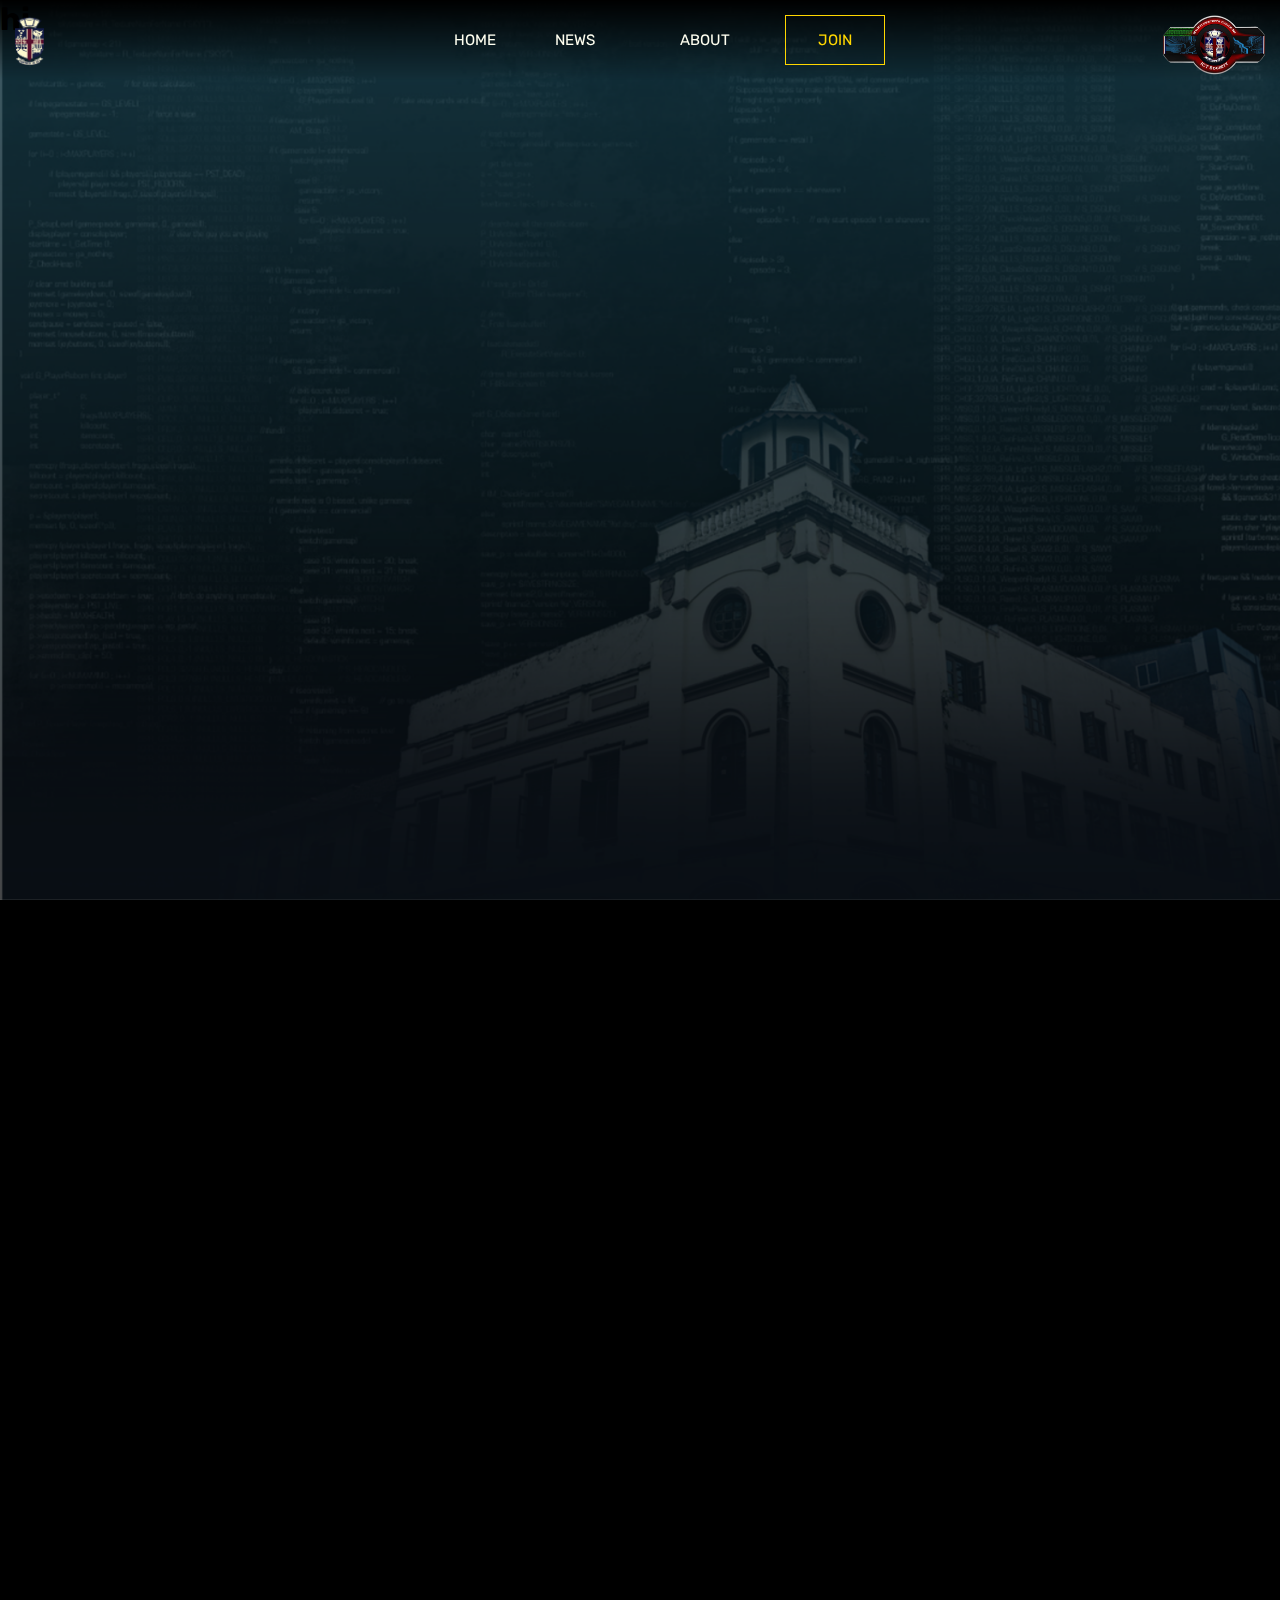
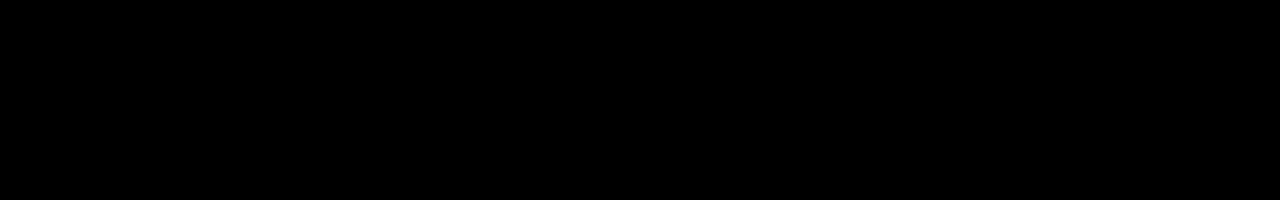
==== template.html @ e8b2d501 "Added Template" ====
<!DOCTYPE html>
<html lang="en">
<head>
    <meta charset="UTF-8">
    <meta name="viewport" content="width=device-width, initial-scale=1.0">
    <link rel="stylesheet" type="text/css" href="template.css">
    <title>Page Name</title>
</head>
<body>
    <nav>
        <img src="img/logo.png" class="sscklogo">
        <img src="img/vitslogo.png" class="vitslogo">
        <a href="index.html"><button>HOME</button></a>
        <button>NEWS</button>
        <button>ABOUT</button>
        <button class="join">JOIN</button>
    </nav>
    <div class="section first">
        <h1>hi</h1>
    </div>
    <div class="section second">
    </div>
</body>
</html>
---- template.css ----
@import url('https://fonts.googleapis.com/css2?family=Rubik:ital,wght@0,300..900;1,300..900&display=swap');
@import url('https://fonts.googleapis.com/css2?family=Roboto+Mono:ital,wght@0,100..700;1,100..700&family=Rubik:ital,wght@0,300..900;1,300..900&display=swap');
@import url('https://fonts.googleapis.com/css2?family=Roboto+Slab:wght@100..900&display=swap');

/*
sylvester's colors
maroon: maroon;
ivory: ivory;
blue: #121b43;
*/

*{
    margin: 0px;
    font-family: "Rubik", sans-serif;
    user-select: none;
}

/* NAV */
nav{
    animation: 4s ease-out 0s 1 slideTop; 
    width: 100%;
    height: auto;
    padding: 15px;
    position: fixed;
    display: flex;
    flex-direction: row;
    align-content: center;
    justify-content: center;
    background: linear-gradient(900deg, black, transparent);
}

nav button{
    width: 100px;
    height: 50px;
    margin-right: 30px;
    border: 1px solid transparent;
    background-color: transparent;
    color: ivory;
    font-size: 15px;
    font-weight: normal;
    transition-duration: 0.2s;
}

nav button:hover{
    border: 1px solid ivory;
    background-color: rgba(255, 255, 240, 0.13);
}

nav .join{
    border: 1px solid gold;
    color: gold;

}

nav .join:hover{
    background-color: gold;
    border: 1px solid gold;
    color: black;
    box-shadow: 0px 10px 100px rgba(255, 238, 0, 0.911);
}

nav button:last-child{
    margin-right: 0px;
}

nav .sscklogo{
    position: absolute;
    left: 15px;
    margin-right: 50px;
    max-width: 50px;
    max-height: 50px;
    transition-duration: 0.4s;
}

nav .vitslogo{
    position: absolute;
    right: 0px;
    margin-right: 45px;
    max-width: auto;
    max-height: 60px;
}

/* SECTION */
.section{
    height: 100vh;
}

.first{
    background-image: url(img/VITSBG2.png);
    background-size: cover;
    background-repeat: no-repeat;
    background-attachment:fixed;
}

/*SECTION more*/
.second{
    background-image: none;
    background-color: black;
}

/* ANIMATIONS */

@keyframes slideTop{ /*NAV ANIMATION*/
    0%{
        transform: translatey(-100px);
        opacity: 0%;
    }
    100%{
        transform: translatey(0px);
        opacity: 100%;
    }
}

/* SCROLLBAR */
::-webkit-scrollbar{
    width: 10px;
    background: linear-gradient(0deg, rgba(83,0,0,1) 0%, rgba(128,0,0,1) 33%, rgba(255,248,210,1) 33%, rgba(255,246,199,1) 66%, rgba(8,57,111,1) 66%, rgba(6,33,62,1) 100%); 
}
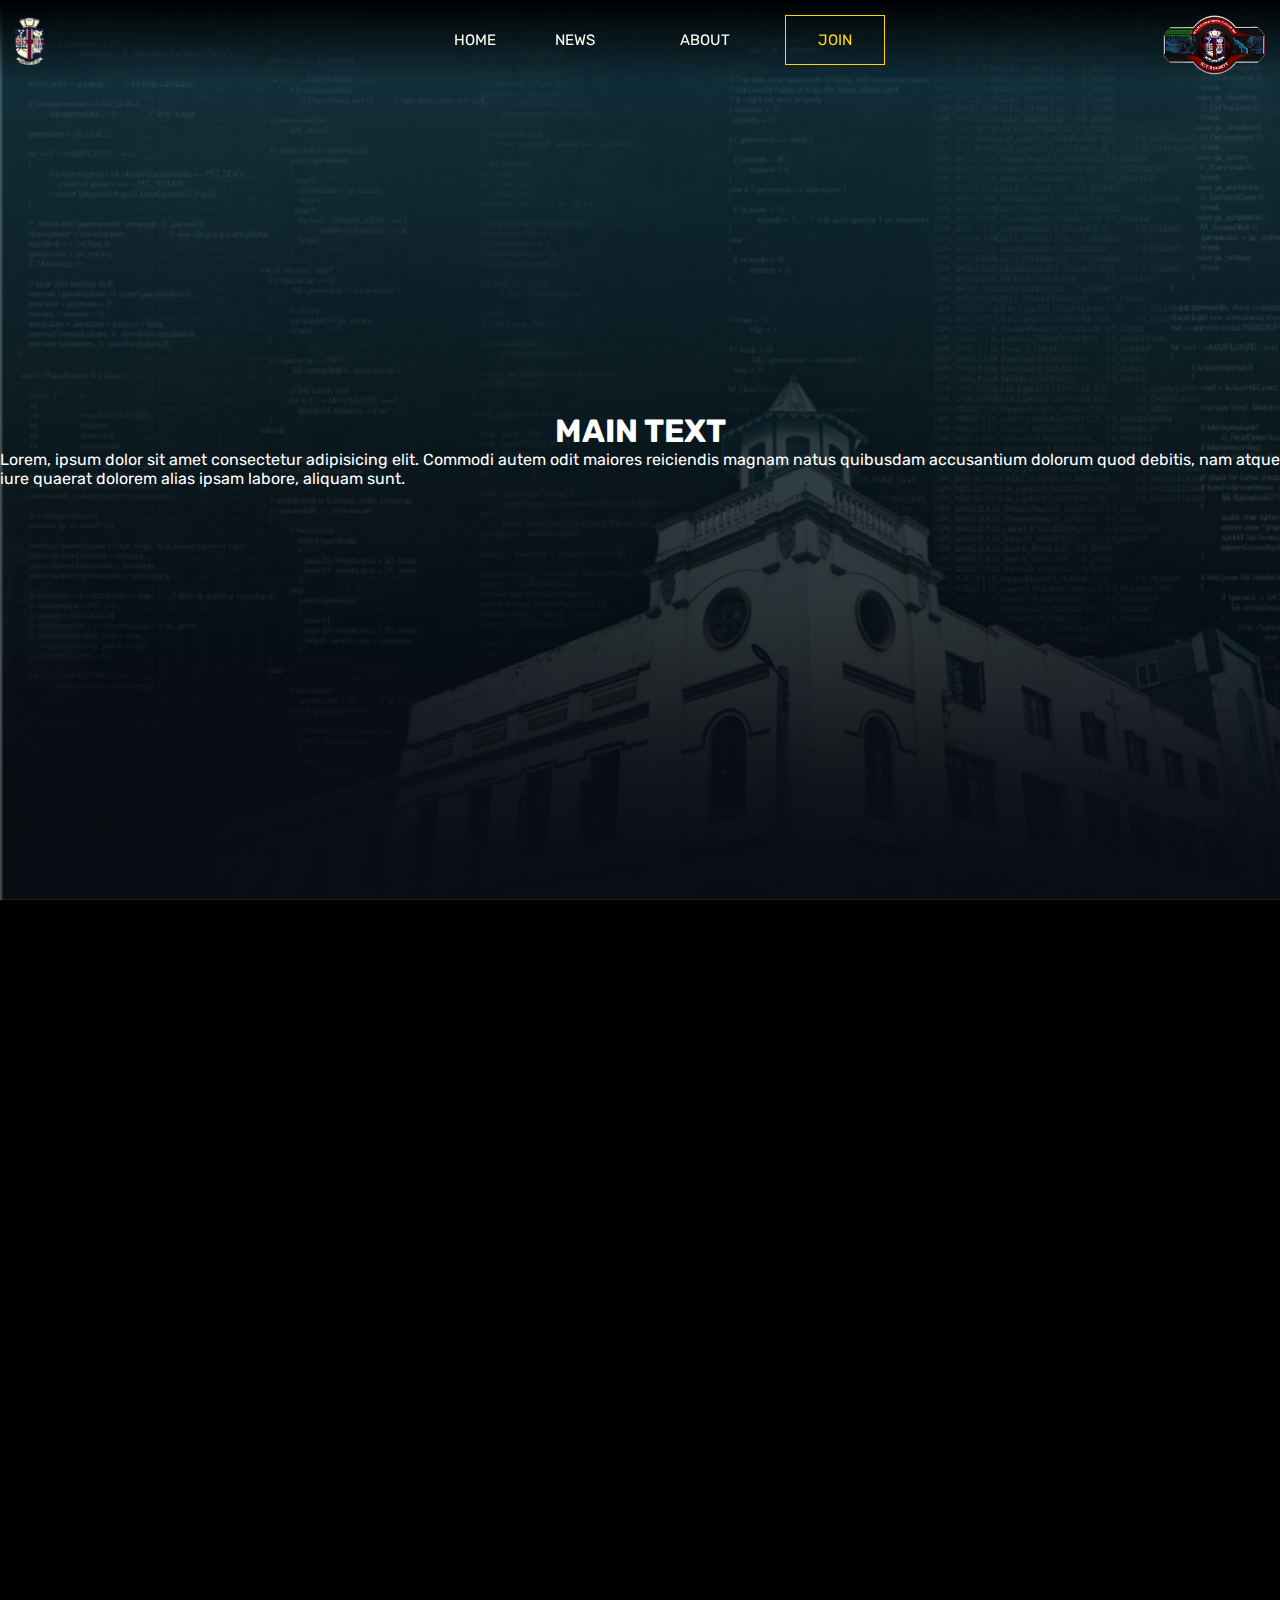
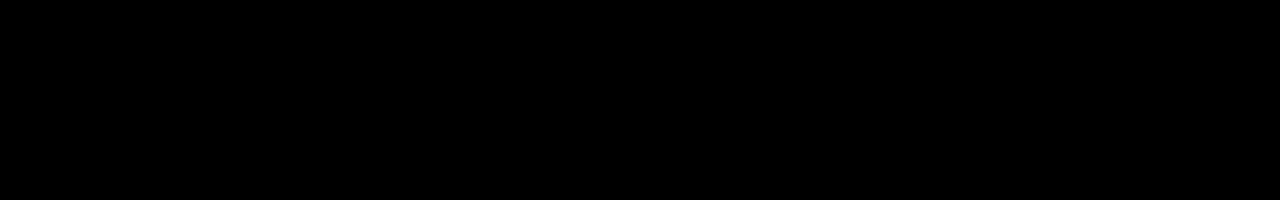
==== commit 877ce0ba: "Added Template" ====
--- a/template.html
+++ b/template.html
@@ -16,7 +16,8 @@
         <button class="join">JOIN</button>
     </nav>
     <div class="section first">
-        <h1>hi</h1>
+        <h1>MAIN TEXT</h1>
+        <p>Lorem, ipsum dolor sit amet consectetur adipisicing elit. Commodi autem odit maiores reiciendis magnam natus quibusdam accusantium dolorum quod debitis, nam atque iure quaerat dolorem alias ipsam labore, aliquam sunt.</p>
     </div>
     <div class="section second">
     </div>
--- a/template.css
+++ b/template.css
@@ -85,14 +85,21 @@
     height: 100vh;
 }
 
+/* FIRST SECTION */
 .first{
+    display: flex;
+    flex-direction: column;
+    justify-content: center;
+    align-items: center;
     background-image: url(img/VITSBG2.png);
     background-size: cover;
     background-repeat: no-repeat;
     background-attachment:fixed;
+    color: white;
 }
 
-/*SECTION more*/
+
+/* SECOND SECTION */
 .second{
     background-image: none;
     background-color: black;
